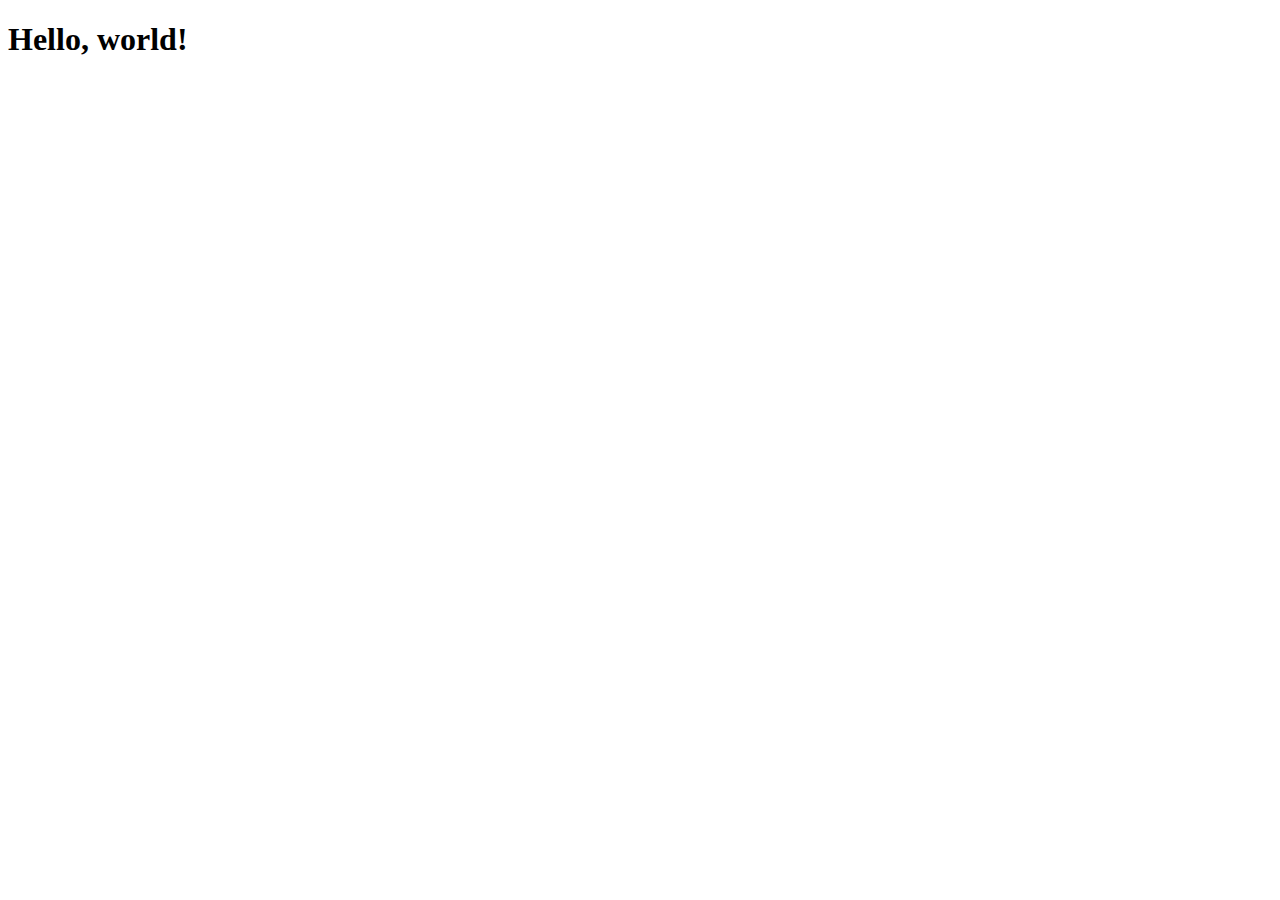
==== HAMdev.html @ 8eed2093 "added bootstrap base template" ====
<!DOCTYPE html>
<html lang="en">
<head>
    <meta charset="utf-8">
    <meta http-equiv="X-UA-Compatible" content="IE=edge">
    <meta name="viewport" content="width=device-width, initial-scale=1">
    <!-- The above 3 meta tags *must* come first in the head; any other head content must come *after* these tags -->
    <title>Bootstrap 101 Template</title>

    <!-- Bootstrap -->
    <link href="css/bootstrap.min.css" rel="stylesheet">

    <!-- HTML5 shim and Respond.js for IE8 support of HTML5 elements and media queries -->
    <!-- WARNING: Respond.js doesn't work if you view the page via file:// -->
    <!--[if lt IE 9]>
    <script src="https://oss.maxcdn.com/html5shiv/3.7.2/html5shiv.min.js"></script>
    <script src="https://oss.maxcdn.com/respond/1.4.2/respond.min.js"></script>
    <![endif]-->
</head>
<body>
<h1>Hello, world!</h1>

<!-- jQuery (necessary for Bootstrap's JavaScript plugins) -->
<script src="https://ajax.googleapis.com/ajax/libs/jquery/1.11.3/jquery.min.js"></script>
<!-- Include all compiled plugins (below), or include individual files as needed -->
<script src="js/bootstrap.min.js"></script>
</body>
</html>
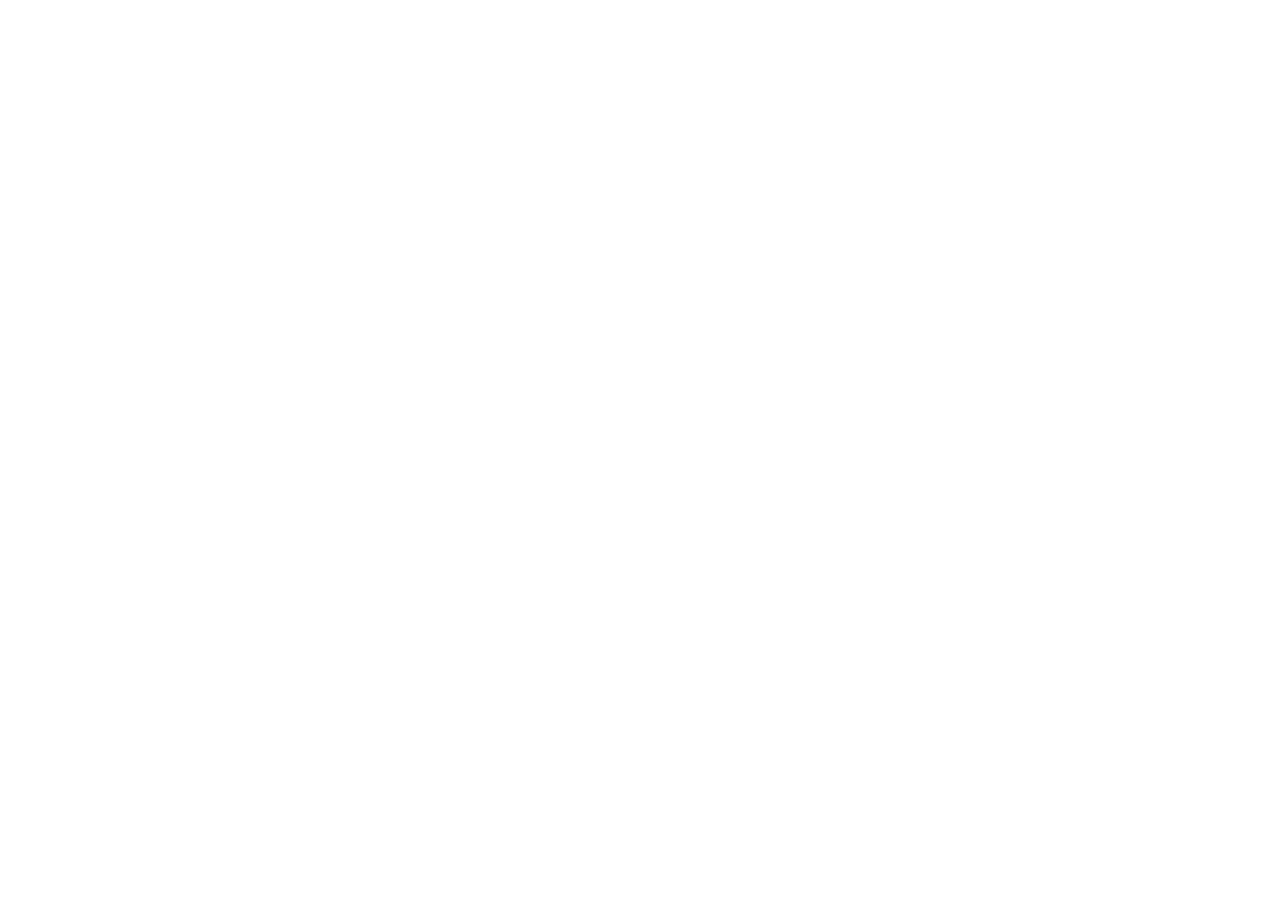
==== commit 3ae21c48: "added custom css file, removing HAMdev.html so we don't have several main html pages" ====
--- a/HAMdev.html
+++ b/HAMdev.html
@@ -8,7 +8,7 @@
     <title>Bootstrap 101 Template</title>
 
     <!-- Bootstrap -->
-    <link href="css/bootstrap.min.css" rel="stylesheet">
+    <link href="bower_components/bootstrap/dist/css/bootstrap.min.css" rel="stylesheet">
 
     <!-- HTML5 shim and Respond.js for IE8 support of HTML5 elements and media queries -->
     <!-- WARNING: Respond.js doesn't work if you view the page via file:// -->
@@ -18,11 +18,17 @@
     <![endif]-->
 </head>
 <body>
-<h1>Hello, world!</h1>
 
-<!-- jQuery (necessary for Bootstrap's JavaScript plugins) -->
-<script src="https://ajax.googleapis.com/ajax/libs/jquery/1.11.3/jquery.min.js"></script>
-<!-- Include all compiled plugins (below), or include individual files as needed -->
-<script src="js/bootstrap.min.js"></script>
-</body>
+
+
+
+
+
+
+
+    <!-- jQuery (necessary for Bootstrap's JavaScript plugins) -->
+    <script src="https://ajax.googleapis.com/ajax/libs/jquery/1.11.3/jquery.min.js"></script>
+    <!-- Include all compiled plugins (below), or include individual files as needed -->
+    <script src="bower_components/bootstrap/dist/js/bootstrap.min.js"></script>
+    </body>
 </html>